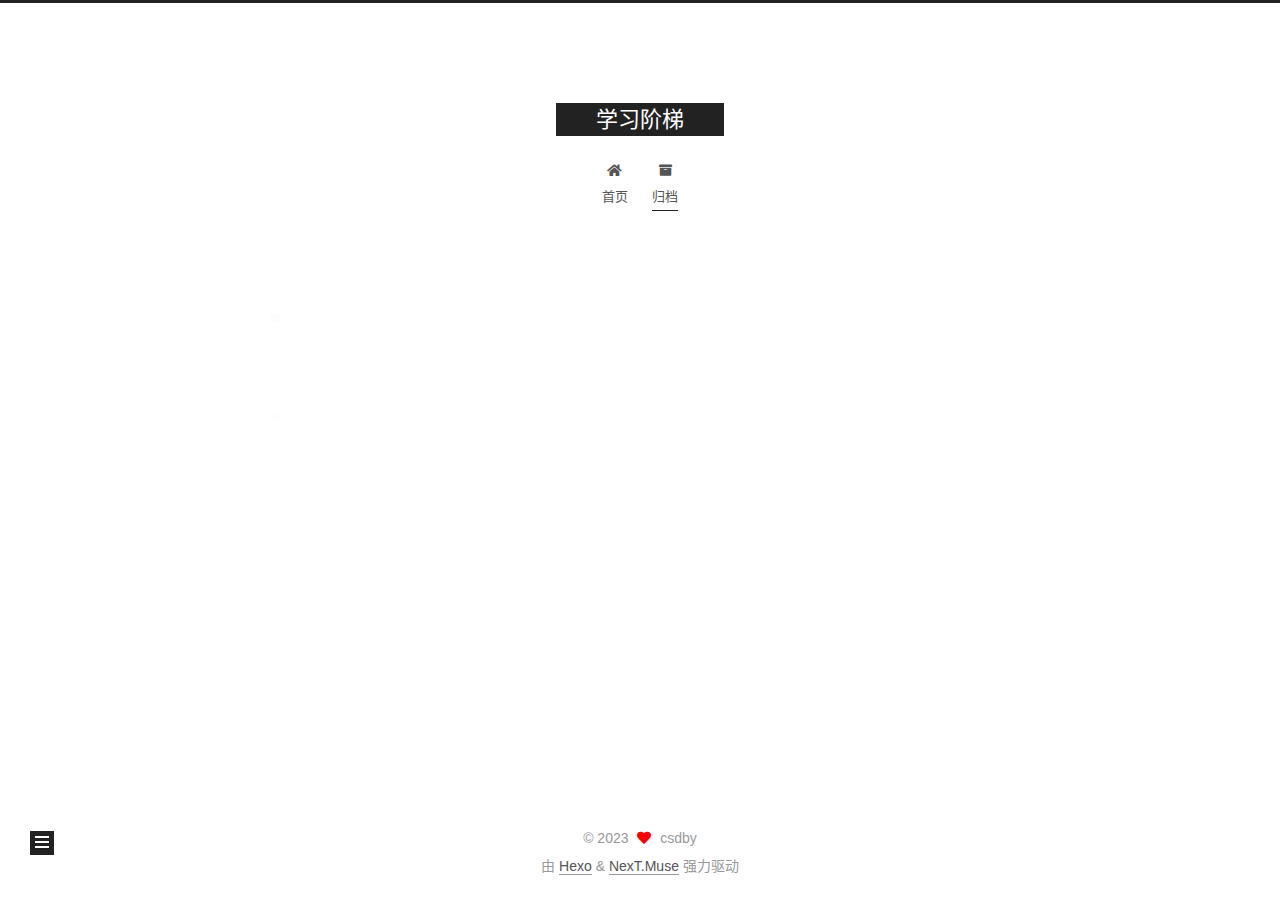
==== archives/index.html @ 49131857 "Site updated: 2023-03-07 14:11:31" ====
<!DOCTYPE html>
<html lang="zh-CN">
<head>
  <meta charset="UTF-8">
<meta name="viewport" content="width=device-width, initial-scale=1, maximum-scale=2">
<meta name="theme-color" content="#222">
<meta name="generator" content="Hexo 6.3.0">
  <link rel="apple-touch-icon" sizes="180x180" href="/images/apple-touch-icon-next.png">
  <link rel="icon" type="image/png" sizes="32x32" href="/images/favicon-32x32-next.png">
  <link rel="icon" type="image/png" sizes="16x16" href="/images/favicon-16x16-next.png">
  <link rel="mask-icon" href="/images/logo.svg" color="#222">

<link rel="stylesheet" href="/css/main.css">


<link rel="stylesheet" href="/lib/font-awesome/css/all.min.css">

<script id="hexo-configurations">
    var NexT = window.NexT || {};
    var CONFIG = {"hostname":"example.com","root":"/","scheme":"Muse","version":"7.8.0","exturl":false,"sidebar":{"position":"left","display":"post","padding":18,"offset":12,"onmobile":false},"copycode":{"enable":false,"show_result":false,"style":null},"back2top":{"enable":true,"sidebar":false,"scrollpercent":false},"bookmark":{"enable":false,"color":"#222","save":"auto"},"fancybox":false,"mediumzoom":false,"lazyload":false,"pangu":false,"comments":{"style":"tabs","active":null,"storage":true,"lazyload":false,"nav":null},"algolia":{"hits":{"per_page":10},"labels":{"input_placeholder":"Search for Posts","hits_empty":"We didn't find any results for the search: ${query}","hits_stats":"${hits} results found in ${time} ms"}},"localsearch":{"enable":false,"trigger":"auto","top_n_per_article":1,"unescape":false,"preload":false},"motion":{"enable":true,"async":false,"transition":{"post_block":"fadeIn","post_header":"slideDownIn","post_body":"slideDownIn","coll_header":"slideLeftIn","sidebar":"slideUpIn"}}};
  </script>

  <meta name="description" content="天道酬勤">
<meta property="og:type" content="website">
<meta property="og:title" content="学习阶梯">
<meta property="og:url" content="http://example.com/archives/index.html">
<meta property="og:site_name" content="学习阶梯">
<meta property="og:description" content="天道酬勤">
<meta property="og:locale" content="zh_CN">
<meta property="article:author" content="csdby">
<meta name="twitter:card" content="summary">

<link rel="canonical" href="http://example.com/archives/">


<script id="page-configurations">
  // https://hexo.io/docs/variables.html
  CONFIG.page = {
    sidebar: "",
    isHome : false,
    isPost : false,
    lang   : 'zh-CN'
  };
</script>

  <title>归档 | 学习阶梯</title>
  






  <noscript>
  <style>
  .use-motion .brand,
  .use-motion .menu-item,
  .sidebar-inner,
  .use-motion .post-block,
  .use-motion .pagination,
  .use-motion .comments,
  .use-motion .post-header,
  .use-motion .post-body,
  .use-motion .collection-header { opacity: initial; }

  .use-motion .site-title,
  .use-motion .site-subtitle {
    opacity: initial;
    top: initial;
  }

  .use-motion .logo-line-before i { left: initial; }
  .use-motion .logo-line-after i { right: initial; }
  </style>
</noscript>

</head>

<body itemscope itemtype="http://schema.org/WebPage">
  <div class="container use-motion">
    <div class="headband"></div>

    <header class="header" itemscope itemtype="http://schema.org/WPHeader">
      <div class="header-inner"><div class="site-brand-container">
  <div class="site-nav-toggle">
    <div class="toggle" aria-label="切换导航栏">
      <span class="toggle-line toggle-line-first"></span>
      <span class="toggle-line toggle-line-middle"></span>
      <span class="toggle-line toggle-line-last"></span>
    </div>
  </div>

  <div class="site-meta">

    <a href="/" class="brand" rel="start">
      <span class="logo-line-before"><i></i></span>
      <h1 class="site-title">学习阶梯</h1>
      <span class="logo-line-after"><i></i></span>
    </a>
  </div>

  <div class="site-nav-right">
    <div class="toggle popup-trigger">
    </div>
  </div>
</div>




<nav class="site-nav">
  <ul id="menu" class="main-menu menu">
        <li class="menu-item menu-item-home">

    <a href="/" rel="section"><i class="fa fa-home fa-fw"></i>首页</a>

  </li>
        <li class="menu-item menu-item-archives">

    <a href="/archives/" rel="section"><i class="fa fa-archive fa-fw"></i>归档</a>

  </li>
  </ul>
</nav>




</div>
    </header>

    
  <div class="back-to-top">
    <i class="fa fa-arrow-up"></i>
    <span>0%</span>
  </div>


    <main class="main">
      <div class="main-inner">
        <div class="content-wrap">
          

          <div class="content archive">
            

  
  
  
  <div class="post-block">
    <div class="posts-collapse">
      <div class="collection-title">
        <span class="collection-header">嗯..! 目前共计 2 篇日志。 继续努力。</span>
      </div>

      
    <div class="collection-year">
      <span class="collection-header">2023</span>
    </div>

  <article itemscope itemtype="http://schema.org/Article">
    <header class="post-header">

      <div class="post-meta">
        <time itemprop="dateCreated"
              datetime="2023-03-07T13:04:36+08:00"
              content="2023-03-07">
          03-07
        </time>
      </div>

      <div class="post-title">
          <a class="post-title-link" href="/2023/03/07/OpenCL/" itemprop="url">
            <span itemprop="name">基于OpenCL异构并行计算学习</span>
          </a>
      </div>

    </header>
  </article>

  <article itemscope itemtype="http://schema.org/Article">
    <header class="post-header">

      <div class="post-meta">
        <time itemprop="dateCreated"
              datetime="2023-03-02T23:00:52+08:00"
              content="2023-03-02">
          03-02
        </time>
      </div>

      <div class="post-title">
          <a class="post-title-link" href="/2023/03/02/hello-world/" itemprop="url">
            <span itemprop="name">Hello World</span>
          </a>
      </div>

    </header>
  </article>


    </div>
  </div>
  
  
  

  



          </div>
          

<script>
  window.addEventListener('tabs:register', () => {
    let { activeClass } = CONFIG.comments;
    if (CONFIG.comments.storage) {
      activeClass = localStorage.getItem('comments_active') || activeClass;
    }
    if (activeClass) {
      let activeTab = document.querySelector(`a[href="#comment-${activeClass}"]`);
      if (activeTab) {
        activeTab.click();
      }
    }
  });
  if (CONFIG.comments.storage) {
    window.addEventListener('tabs:click', event => {
      if (!event.target.matches('.tabs-comment .tab-content .tab-pane')) return;
      let commentClass = event.target.classList[1];
      localStorage.setItem('comments_active', commentClass);
    });
  }
</script>

        </div>
          
  
  <div class="toggle sidebar-toggle">
    <span class="toggle-line toggle-line-first"></span>
    <span class="toggle-line toggle-line-middle"></span>
    <span class="toggle-line toggle-line-last"></span>
  </div>

  <aside class="sidebar">
    <div class="sidebar-inner">

      <ul class="sidebar-nav motion-element">
        <li class="sidebar-nav-toc">
          文章目录
        </li>
        <li class="sidebar-nav-overview">
          站点概览
        </li>
      </ul>

      <!--noindex-->
      <div class="post-toc-wrap sidebar-panel">
      </div>
      <!--/noindex-->

      <div class="site-overview-wrap sidebar-panel">
        <div class="site-author motion-element" itemprop="author" itemscope itemtype="http://schema.org/Person">
  <p class="site-author-name" itemprop="name">csdby</p>
  <div class="site-description" itemprop="description">天道酬勤</div>
</div>
<div class="site-state-wrap motion-element">
  <nav class="site-state">
      <div class="site-state-item site-state-posts">
          <a href="/archives/">
        
          <span class="site-state-item-count">2</span>
          <span class="site-state-item-name">日志</span>
        </a>
      </div>
  </nav>
</div>



      </div>

    </div>
  </aside>
  <div id="sidebar-dimmer"></div>


      </div>
    </main>

    <footer class="footer">
      <div class="footer-inner">
        

        

<div class="copyright">
  
  &copy; 
  <span itemprop="copyrightYear">2023</span>
  <span class="with-love">
    <i class="fa fa-heart"></i>
  </span>
  <span class="author" itemprop="copyrightHolder">csdby</span>
</div>
  <div class="powered-by">由 <a href="https://hexo.io/" class="theme-link" rel="noopener" target="_blank">Hexo</a> & <a href="https://muse.theme-next.org/" class="theme-link" rel="noopener" target="_blank">NexT.Muse</a> 强力驱动
  </div>

        








      </div>
    </footer>
  </div>

  
  <script src="/lib/anime.min.js"></script>
  <script src="/lib/velocity/velocity.min.js"></script>
  <script src="/lib/velocity/velocity.ui.min.js"></script>

<script src="/js/utils.js"></script>

<script src="/js/motion.js"></script>


<script src="/js/schemes/muse.js"></script>


<script src="/js/next-boot.js"></script>




  















  

  

</body>
</html>
---- css/main.css ----
:root {
  --body-bg-color: #fff;
  --content-bg-color: #fff;
  --card-bg-color: #f5f5f5;
  --text-color: #555;
  --blockquote-color: #666;
  --link-color: #555;
  --link-hover-color: #222;
  --brand-color: #fff;
  --brand-hover-color: #fff;
  --table-row-odd-bg-color: #f9f9f9;
  --table-row-hover-bg-color: #f5f5f5;
  --menu-item-bg-color: #f5f5f5;
  --btn-default-bg: #222;
  --btn-default-color: #fff;
  --btn-default-border-color: #222;
  --btn-default-hover-bg: #fff;
  --btn-default-hover-color: #222;
  --btn-default-hover-border-color: #222;
}
html {
  line-height: 1.15; /* 1 */
  -webkit-text-size-adjust: 100%; /* 2 */
}
body {
  margin: 0;
}
main {
  display: block;
}
h1 {
  font-size: 2em;
  margin: 0.67em 0;
}
hr {
  box-sizing: content-box; /* 1 */
  height: 0; /* 1 */
  overflow: visible; /* 2 */
}
pre {
  font-family: monospace, monospace; /* 1 */
  font-size: 1em; /* 2 */
}
a {
  background: transparent;
}
abbr[title] {
  border-bottom: none; /* 1 */
  text-decoration: underline; /* 2 */
  text-decoration: underline dotted; /* 2 */
}
b,
strong {
  font-weight: bolder;
}
code,
kbd,
samp {
  font-family: monospace, monospace; /* 1 */
  font-size: 1em; /* 2 */
}
small {
  font-size: 80%;
}
sub,
sup {
  font-size: 75%;
  line-height: 0;
  position: relative;
  vertical-align: baseline;
}
sub {
  bottom: -0.25em;
}
sup {
  top: -0.5em;
}
img {
  border-style: none;
}
button,
input,
optgroup,
select,
textarea {
  font-family: inherit; /* 1 */
  font-size: 100%; /* 1 */
  line-height: 1.15; /* 1 */
  margin: 0; /* 2 */
}
button,
input {
/* 1 */
  overflow: visible;
}
button,
select {
/* 1 */
  text-transform: none;
}
button,
[type='button'],
[type='reset'],
[type='submit'] {
  -webkit-appearance: button;
}
button::-moz-focus-inner,
[type='button']::-moz-focus-inner,
[type='reset']::-moz-focus-inner,
[type='submit']::-moz-focus-inner {
  border-style: none;
  padding: 0;
}
button:-moz-focusring,
[type='button']:-moz-focusring,
[type='reset']:-moz-focusring,
[type='submit']:-moz-focusring {
  outline: 1px dotted ButtonText;
}
fieldset {
  padding: 0.35em 0.75em 0.625em;
}
legend {
  box-sizing: border-box; /* 1 */
  color: inherit; /* 2 */
  display: table; /* 1 */
  max-width: 100%; /* 1 */
  padding: 0; /* 3 */
  white-space: normal; /* 1 */
}
progress {
  vertical-align: baseline;
}
textarea {
  overflow: auto;
}
[type='checkbox'],
[type='radio'] {
  box-sizing: border-box; /* 1 */
  padding: 0; /* 2 */
}
[type='number']::-webkit-inner-spin-button,
[type='number']::-webkit-outer-spin-button {
  height: auto;
}
[type='search'] {
  outline-offset: -2px; /* 2 */
  -webkit-appearance: textfield; /* 1 */
}
[type='search']::-webkit-search-decoration {
  -webkit-appearance: none;
}
::-webkit-file-upload-button {
  font: inherit; /* 2 */
  -webkit-appearance: button; /* 1 */
}
details {
  display: block;
}
summary {
  display: list-item;
}
template {
  display: none;
}
[hidden] {
  display: none;
}
::selection {
  background: #262a30;
  color: #eee;
}
html,
body {
  height: 100%;
}
body {
  background: var(--body-bg-color);
  color: var(--text-color);
  font-family: 'Lato', "PingFang SC", "Microsoft YaHei", sans-serif;
  font-size: 1em;
  line-height: 2;
}
@media (max-width: 991px) {
  body {
    padding-left: 0 !important;
    padding-right: 0 !important;
  }
}
h1,
h2,
h3,
h4,
h5,
h6 {
  font-family: 'Lato', "PingFang SC", "Microsoft YaHei", sans-serif;
  font-weight: bold;
  line-height: 1.5;
  margin: 20px 0 15px;
}
h1 {
  font-size: 1.5em;
}
h2 {
  font-size: 1.375em;
}
h3 {
  font-size: 1.25em;
}
h4 {
  font-size: 1.125em;
}
h5 {
  font-size: 1em;
}
h6 {
  font-size: 0.875em;
}
p {
  margin: 0 0 20px 0;
}
a,
span.exturl {
  border-bottom: 1px solid #999;
  color: var(--link-color);
  outline: 0;
  text-decoration: none;
  overflow-wrap: break-word;
  word-wrap: break-word;
  cursor: pointer;
}
a:hover,
span.exturl:hover {
  border-bottom-color: var(--link-hover-color);
  color: var(--link-hover-color);
}
iframe,
img,
video {
  display: block;
  margin-left: auto;
  margin-right: auto;
  max-width: 100%;
}
hr {
  background-image: repeating-linear-gradient(-45deg, #ddd, #ddd 4px, transparent 4px, transparent 8px);
  border: 0;
  height: 3px;
  margin: 40px 0;
}
blockquote {
  border-left: 4px solid #ddd;
  color: var(--blockquote-color);
  margin: 0;
  padding: 0 15px;
}
blockquote cite::before {
  content: '-';
  padding: 0 5px;
}
dt {
  font-weight: bold;
}
dd {
  margin: 0;
  padding: 0;
}
kbd {
  background-color: #f5f5f5;
  background-image: linear-gradient(#eee, #fff, #eee);
  border: 1px solid #ccc;
  border-radius: 0.2em;
  box-shadow: 0.1em 0.1em 0.2em rgba(0,0,0,0.1);
  color: #555;
  font-family: inherit;
  padding: 0.1em 0.3em;
  white-space: nowrap;
}
.table-container {
  overflow: auto;
}
table {
  border-collapse: collapse;
  border-spacing: 0;
  font-size: 0.875em;
  margin: 0 0 20px 0;
  width: 100%;
}
tbody tr:nth-of-type(odd) {
  background: var(--table-row-odd-bg-color);
}
tbody tr:hover {
  background: var(--table-row-hover-bg-color);
}
caption,
th,
td {
  font-weight: normal;
  padding: 8px;
  vertical-align: middle;
}
th,
td {
  border: 1px solid #ddd;
  border-bottom: 3px solid #ddd;
}
th {
  font-weight: 700;
  padding-bottom: 10px;
}
td {
  border-bottom-width: 1px;
}
.btn {
  background: var(--btn-default-bg);
  border: 2px solid var(--btn-default-border-color);
  border-radius: 0;
  color: var(--btn-default-color);
  display: inline-block;
  font-size: 0.875em;
  line-height: 2;
  padding: 0 20px;
  text-decoration: none;
  transition-property: background-color;
  transition-delay: 0s;
  transition-duration: 0.2s;
  transition-timing-function: ease-in-out;
}
.btn:hover {
  background: var(--btn-default-hover-bg);
  border-color: var(--btn-default-hover-border-color);
  color: var(--btn-default-hover-color);
}
.btn + .btn {
  margin: 0 0 8px 8px;
}
.btn .fa-fw {
  text-align: left;
  width: 1.285714285714286em;
}
.toggle {
  line-height: 0;
}
.toggle .toggle-line {
  background: #fff;
  display: inline-block;
  height: 2px;
  left: 0;
  position: relative;
  top: 0;
  transition: all 0.4s;
  vertical-align: top;
  width: 100%;
}
.toggle .toggle-line:not(:first-child) {
  margin-top: 3px;
}
.toggle.toggle-arrow .toggle-line-first {
  left: 50%;
  top: 2px;
  transform: rotate(45deg);
  width: 50%;
}
.toggle.toggle-arrow .toggle-line-middle {
  left: 2px;
  width: 90%;
}
.toggle.toggle-arrow .toggle-line-last {
  left: 50%;
  top: -2px;
  transform: rotate(-45deg);
  width: 50%;
}
.toggle.toggle-close .toggle-line-first {
  transform: rotate(-45deg);
  top: 5px;
}
.toggle.toggle-close .toggle-line-middle {
  opacity: 0;
}
.toggle.toggle-close .toggle-line-last {
  transform: rotate(45deg);
  top: -5px;
}
.highlight,
pre {
  background: #f7f7f7;
  color: #4d4d4c;
  line-height: 1.6;
  margin: 0 auto 20px;
}
pre,
code {
  font-family: consolas, Menlo, monospace, "PingFang SC", "Microsoft YaHei";
}
code {
  background: #eee;
  border-radius: 3px;
  color: #555;
  padding: 2px 4px;
  overflow-wrap: break-word;
  word-wrap: break-word;
}
.highlight *::selection {
  background: #d6d6d6;
}
.highlight pre {
  border: 0;
  margin: 0;
  padding: 10px 0;
}
.highlight table {
  border: 0;
  margin: 0;
  width: auto;
}
.highlight td {
  border: 0;
  padding: 0;
}
.highlight figcaption {
  background: #eff2f3;
  color: #4d4d4c;
  display: flex;
  font-size: 0.875em;
  justify-content: space-between;
  line-height: 1.2;
  padding: 0.5em;
}
.highlight figcaption a {
  color: #4d4d4c;
}
.highlight figcaption a:hover {
  border-bottom-color: #4d4d4c;
}
.highlight .gutter {
  -moz-user-select: none;
  -ms-user-select: none;
  -webkit-user-select: none;
  user-select: none;
}
.highlight .gutter pre {
  background: #eff2f3;
  color: #869194;
  padding-left: 10px;
  padding-right: 10px;
  text-align: right;
}
.highlight .code pre {
  background: #f7f7f7;
  padding-left: 10px;
  width: 100%;
}
.gist table {
  width: auto;
}
.gist table td {
  border: 0;
}
pre {
  overflow: auto;
  padding: 10px;
}
pre code {
  background: none;
  color: #4d4d4c;
  font-size: 0.875em;
  padding: 0;
  text-shadow: none;
}
pre .deletion {
  background: #fdd;
}
pre .addition {
  background: #dfd;
}
pre .meta {
  color: #eab700;
  -moz-user-select: none;
  -ms-user-select: none;
  -webkit-user-select: none;
  user-select: none;
}
pre .comment {
  color: #8e908c;
}
pre .variable,
pre .attribute,
pre .tag,
pre .name,
pre .regexp,
pre .ruby .constant,
pre .xml .tag .title,
pre .xml .pi,
pre .xml .doctype,
pre .html .doctype,
pre .css .id,
pre .css .class,
pre .css .pseudo {
  color: #c82829;
}
pre .number,
pre .preprocessor,
pre .built_in,
pre .builtin-name,
pre .literal,
pre .params,
pre .constant,
pre .command {
  color: #f5871f;
}
pre .ruby .class .title,
pre .css .rules .attribute,
pre .string,
pre .symbol,
pre .value,
pre .inheritance,
pre .header,
pre .ruby .symbol,
pre .xml .cdata,
pre .special,
pre .formula {
  color: #718c00;
}
pre .title,
pre .css .hexcolor {
  color: #3e999f;
}
pre .function,
pre .python .decorator,
pre .python .title,
pre .ruby .function .title,
pre .ruby .title .keyword,
pre .perl .sub,
pre .javascript .title,
pre .coffeescript .title {
  color: #4271ae;
}
pre .keyword,
pre .javascript .function {
  color: #8959a8;
}
.blockquote-center {
  border-left: none;
  margin: 40px 0;
  padding: 0;
  position: relative;
  text-align: center;
}
.blockquote-center .fa {
  display: block;
  opacity: 0.6;
  position: absolute;
  width: 100%;
}
.blockquote-center .fa-quote-left {
  border-top: 1px solid #ccc;
  text-align: left;
  top: -20px;
}
.blockquote-center .fa-quote-right {
  border-bottom: 1px solid #ccc;
  text-align: right;
  bottom: -20px;
}
.blockquote-center p,
.blockquote-center div {
  text-align: center;
}
.post-body .group-picture img {
  margin: 0 auto;
  padding: 0 3px;
}
.group-picture-row {
  margin-bottom: 6px;
  overflow: hidden;
}
.group-picture-column {
  float: left;
  margin-bottom: 10px;
}
.post-body .label {
  color: #555;
  display: inline;
  padding: 0 2px;
}
.post-body .label.default {
  background: #f0f0f0;
}
.post-body .label.primary {
  background: #efe6f7;
}
.post-body .label.info {
  background: #e5f2f8;
}
.post-body .label.success {
  background: #e7f4e9;
}
.post-body .label.warning {
  background: #fcf6e1;
}
.post-body .label.danger {
  background: #fae8eb;
}
.post-body .tabs {
  margin-bottom: 20px;
}
.post-body .tabs,
.tabs-comment {
  display: block;
  padding-top: 10px;
  position: relative;
}
.post-body .tabs ul.nav-tabs,
.tabs-comment ul.nav-tabs {
  display: flex;
  flex-wrap: wrap;
  margin: 0;
  margin-bottom: -1px;
  padding: 0;
}
@media (max-width: 413px) {
  .post-body .tabs ul.nav-tabs,
  .tabs-comment ul.nav-tabs {
    display: block;
    margin-bottom: 5px;
  }
}
.post-body .tabs ul.nav-tabs li.tab,
.tabs-comment ul.nav-tabs li.tab {
  border-bottom: 1px solid #ddd;
  border-left: 1px solid transparent;
  border-right: 1px solid transparent;
  border-top: 3px solid transparent;
  flex-grow: 1;
  list-style-type: none;
  border-radius: 0 0 0 0;
}
@media (max-width: 413px) {
  .post-body .tabs ul.nav-tabs li.tab,
  .tabs-comment ul.nav-tabs li.tab {
    border-bottom: 1px solid transparent;
    border-left: 3px solid transparent;
    border-right: 1px solid transparent;
    border-top: 1px solid transparent;
  }
}
@media (max-width: 413px) {
  .post-body .tabs ul.nav-tabs li.tab,
  .tabs-comment ul.nav-tabs li.tab {
    border-radius: 0;
  }
}
.post-body .tabs ul.nav-tabs li.tab a,
.tabs-comment ul.nav-tabs li.tab a {
  border-bottom: initial;
  display: block;
  line-height: 1.8;
  outline: 0;
  padding: 0.25em 0.75em;
  text-align: center;
  transition-delay: 0s;
  transition-duration: 0.2s;
  transition-timing-function: ease-out;
}
.post-body .tabs ul.nav-tabs li.tab a i,
.tabs-comment ul.nav-tabs li.tab a i {
  width: 1.285714285714286em;
}
.post-body .tabs ul.nav-tabs li.tab.active,
.tabs-comment ul.nav-tabs li.tab.active {
  border-bottom: 1px solid transparent;
  border-left: 1px solid #ddd;
  border-right: 1px solid #ddd;
  border-top: 3px solid #fc6423;
}
@media (max-width: 413px) {
  .post-body .tabs ul.nav-tabs li.tab.active,
  .tabs-comment ul.nav-tabs li.tab.active {
    border-bottom: 1px solid #ddd;
    border-left: 3px solid #fc6423;
    border-right: 1px solid #ddd;
    border-top: 1px solid #ddd;
  }
}
.post-body .tabs ul.nav-tabs li.tab.active a,
.tabs-comment ul.nav-tabs li.tab.active a {
  color: var(--link-color);
  cursor: default;
}
.post-body .tabs .tab-content .tab-pane,
.tabs-comment .tab-content .tab-pane {
  border: 1px solid #ddd;
  border-top: 0;
  padding: 20px 20px 0 20px;
  border-radius: 0;
}
.post-body .tabs .tab-content .tab-pane:not(.active),
.tabs-comment .tab-content .tab-pane:not(.active) {
  display: none;
}
.post-body .tabs .tab-content .tab-pane.active,
.tabs-comment .tab-content .tab-pane.active {
  display: block;
}
.post-body .tabs .tab-content .tab-pane.active:nth-of-type(1),
.tabs-comment .tab-content .tab-pane.active:nth-of-type(1) {
  border-radius: 0 0 0 0;
}
@media (max-width: 413px) {
  .post-body .tabs .tab-content .tab-pane.active:nth-of-type(1),
  .tabs-comment .tab-content .tab-pane.active:nth-of-type(1) {
    border-radius: 0;
  }
}
.post-body .note {
  border-radius: 3px;
  margin-bottom: 20px;
  padding: 1em;
  position: relative;
  border: 1px solid #eee;
  border-left-width: 5px;
}
.post-body .note h2,
.post-body .note h3,
.post-body .note h4,
.post-body .note h5,
.post-body .note h6 {
  margin-top: 0;
  border-bottom: initial;
  margin-bottom: 0;
  padding-top: 0;
}
.post-body .note p:first-child,
.post-body .note ul:first-child,
.post-body .note ol:first-child,
.post-body .note table:first-child,
.post-body .note pre:first-child,
.post-body .note blockquote:first-child,
.post-body .note img:first-child {
  margin-top: 0;
}
.post-body .note p:last-child,
.post-body .note ul:last-child,
.post-body .note ol:last-child,
.post-body .note table:last-child,
.post-body .note pre:last-child,
.post-body .note blockquote:last-child,
.post-body .note img:last-child {
  margin-bottom: 0;
}
.post-body .note.default {
  border-left-color: #777;
}
.post-body .note.default h2,
.post-body .note.default h3,
.post-body .note.default h4,
.post-body .note.default h5,
.post-body .note.default h6 {
  color: #777;
}
.post-body .note.primary {
  border-left-color: #6f42c1;
}
.post-body .note.primary h2,
.post-body .note.primary h3,
.post-body .note.primary h4,
.post-body .note.primary h5,
.post-body .note.primary h6 {
  color: #6f42c1;
}
.post-body .note.info {
  border-left-color: #428bca;
}
.post-body .note.info h2,
.post-body .note.info h3,
.post-body .note.info h4,
.post-body .note.info h5,
.post-body .note.info h6 {
  color: #428bca;
}
.post-body .note.success {
  border-left-color: #5cb85c;
}
.post-body .note.success h2,
.post-body .note.success h3,
.post-body .note.success h4,
.post-body .note.success h5,
.post-body .note.success h6 {
  color: #5cb85c;
}
.post-body .note.warning {
  border-left-color: #f0ad4e;
}
.post-body .note.warning h2,
.post-body .note.warning h3,
.post-body .note.warning h4,
.post-body .note.warning h5,
.post-body .note.warning h6 {
  color: #f0ad4e;
}
.post-body .note.danger {
  border-left-color: #d9534f;
}
.post-body .note.danger h2,
.post-body .note.danger h3,
.post-body .note.danger h4,
.post-body .note.danger h5,
.post-body .note.danger h6 {
  color: #d9534f;
}
.pagination .prev,
.pagination .next,
.pagination .page-number,
.pagination .space {
  display: inline-block;
  margin: 0 10px;
  padding: 0 11px;
  position: relative;
  top: -1px;
}
@media (max-width: 767px) {
  .pagination .prev,
  .pagination .next,
  .pagination .page-number,
  .pagination .space {
    margin: 0 5px;
  }
}
.pagination {
  border-top: 1px solid #eee;
  margin: 120px 0 0;
  text-align: center;
}
.pagination .prev,
.pagination .next,
.pagination .page-number {
  border-bottom: 0;
  border-top: 1px solid #eee;
  transition-property: border-color;
  transition-delay: 0s;
  transition-duration: 0.2s;
  transition-timing-function: ease-in-out;
}
.pagination .prev:hover,
.pagination .next:hover,
.pagination .page-number:hover {
  border-top-color: #222;
}
.pagination .space {
  margin: 0;
  padding: 0;
}
.pagination .prev {
  margin-left: 0;
}
.pagination .next {
  margin-right: 0;
}
.pagination .page-number.current {
  background: #ccc;
  border-top-color: #ccc;
  color: #fff;
}
@media (max-width: 767px) {
  .pagination {
    border-top: none;
  }
  .pagination .prev,
  .pagination .next,
  .pagination .page-number {
    border-bottom: 1px solid #eee;
    border-top: 0;
    margin-bottom: 10px;
    padding: 0 10px;
  }
  .pagination .prev:hover,
  .pagination .next:hover,
  .pagination .page-number:hover {
    border-bottom-color: #222;
  }
}
.comments {
  margin-top: 60px;
  overflow: hidden;
}
.comment-button-group {
  display: flex;
  flex-wrap: wrap-reverse;
  justify-content: center;
  margin: 1em 0;
}
.comment-button-group .comment-button {
  margin: 0.1em 0.2em;
}
.comment-button-group .comment-button.active {
  background: var(--btn-default-hover-bg);
  border-color: var(--btn-default-hover-border-color);
  color: var(--btn-default-hover-color);
}
.comment-position {
  display: none;
}
.comment-position.active {
  display: block;
}
.tabs-comment {
  background: var(--content-bg-color);
  margin-top: 4em;
  padding-top: 0;
}
.tabs-comment .comments {
  border: 0;
  box-shadow: none;
  margin-top: 0;
  padding-top: 0;
}
.container {
  min-height: 100%;
  position: relative;
}
.main-inner {
  margin: 0 auto;
  width: 700px;
}
@media (min-width: 1200px) {
  .main-inner {
    width: 800px;
  }
}
@media (min-width: 1600px) {
  .main-inner {
    width: 900px;
  }
}
@media (max-width: 767px) {
  .content-wrap {
    padding: 0 20px;
  }
}
.header {
  background: transparent;
}
.header-inner {
  margin: 0 auto;
  width: 700px;
}
@media (min-width: 1200px) {
  .header-inner {
    width: 800px;
  }
}
@media (min-width: 1600px) {
  .header-inner {
    width: 900px;
  }
}
.site-brand-container {
  display: flex;
  flex-shrink: 0;
  padding: 0 10px;
}
.headband {
  background: #222;
  height: 3px;
}
.site-meta {
  flex-grow: 1;
  text-align: center;
}
@media (max-width: 767px) {
  .site-meta {
    text-align: center;
  }
}
.brand {
  border-bottom: none;
  color: var(--brand-color);
  display: inline-block;
  line-height: 1.375em;
  padding: 0 40px;
  position: relative;
}
.brand:hover {
  color: var(--brand-hover-color);
}
.site-title {
  font-family: 'Lato', "PingFang SC", "Microsoft YaHei", sans-serif;
  font-size: 1.375em;
  font-weight: normal;
  margin: 0;
}
.site-subtitle {
  color: #999;
  font-size: 0.8125em;
  margin: 10px 0;
}
.use-motion .brand {
  opacity: 0;
}
.use-motion .site-title,
.use-motion .site-subtitle,
.use-motion .custom-logo-image {
  opacity: 0;
  position: relative;
  top: -10px;
}
.site-nav-toggle,
.site-nav-right {
  display: none;
}
@media (max-width: 767px) {
  .site-nav-toggle,
  .site-nav-right {
    display: flex;
    flex-direction: column;
    justify-content: center;
  }
}
.site-nav-toggle .toggle,
.site-nav-right .toggle {
  color: var(--text-color);
  padding: 10px;
  width: 22px;
}
.site-nav-toggle .toggle .toggle-line,
.site-nav-right .toggle .toggle-line {
  background: var(--text-color);
  border-radius: 1px;
}
.site-nav {
  display: block;
}
@media (max-width: 767px) {
  .site-nav {
    clear: both;
    display: none;
  }
}
.site-nav.site-nav-on {
  display: block;
}
.menu {
  margin-top: 20px;
  padding-left: 0;
  text-align: center;
}
.menu-item {
  display: inline-block;
  list-style: none;
  margin: 0 10px;
}
@media (max-width: 767px) {
  .menu-item {
    display: block;
    margin-top: 10px;
  }
  .menu-item.menu-item-search {
    display: none;
  }
}
.menu-item a,
.menu-item span.exturl {
  border-bottom: 0;
  display: block;
  font-size: 0.8125em;
  transition-property: border-color;
  transition-delay: 0s;
  transition-duration: 0.2s;
  transition-timing-function: ease-in-out;
}
@media (hover: none) {
  .menu-item a:hover,
  .menu-item span.exturl:hover {
    border-bottom-color: transparent !important;
  }
}
.menu-item .fa,
.menu-item .fab,
.menu-item .far,
.menu-item .fas {
  margin-right: 8px;
}
.menu-item .badge {
  display: inline-block;
  font-weight: bold;
  line-height: 1;
  margin-left: 0.35em;
  margin-top: 0.35em;
  text-align: center;
  white-space: nowrap;
}
@media (max-width: 767px) {
  .menu-item .badge {
    float: right;
    margin-left: 0;
  }
}
.menu-item-active a,
.menu .menu-item a:hover,
.menu .menu-item span.exturl:hover {
  background: var(--menu-item-bg-color);
}
.use-motion .menu-item {
  opacity: 0;
}
.sidebar {
  background: #222;
  bottom: 0;
  box-shadow: inset 0 2px 6px #000;
  position: fixed;
  top: 0;
}
@media (max-width: 991px) {
  .sidebar {
    display: none;
  }
}
.sidebar-inner {
  color: #999;
  padding: 18px 10px;
  text-align: center;
}
.cc-license {
  margin-top: 10px;
  text-align: center;
}
.cc-license .cc-opacity {
  border-bottom: none;
  opacity: 0.7;
}
.cc-license .cc-opacity:hover {
  opacity: 0.9;
}
.cc-license img {
  display: inline-block;
}
.site-author-image {
  border: 2px solid #333;
  display: block;
  margin: 0 auto;
  max-width: 96px;
  padding: 2px;
}
.site-author-name {
  color: #f5f5f5;
  font-weight: normal;
  margin: 5px 0 0;
  text-align: center;
}
.site-description {
  color: #999;
  font-size: 1em;
  margin-top: 5px;
  text-align: center;
}
.links-of-author {
  margin-top: 15px;
}
.links-of-author a,
.links-of-author span.exturl {
  border-bottom-color: #555;
  display: inline-block;
  font-size: 0.8125em;
  margin-bottom: 10px;
  margin-right: 10px;
  vertical-align: middle;
}
.links-of-author a::before,
.links-of-author span.exturl::before {
  background: #fff9ff;
  border-radius: 50%;
  content: ' ';
  display: inline-block;
  height: 4px;
  margin-right: 3px;
  vertical-align: middle;
  width: 4px;
}
.sidebar-button {
  margin-top: 15px;
}
.sidebar-button a {
  border: 1px solid #fc6423;
  border-radius: 4px;
  color: #fc6423;
  display: inline-block;
  padding: 0 15px;
}
.sidebar-button a .fa,
.sidebar-button a .fab,
.sidebar-button a .far,
.sidebar-button a .fas {
  margin-right: 5px;
}
.sidebar-button a:hover {
  background: #fc6423;
  border: 1px solid #fc6423;
  color: #fff;
}
.sidebar-button a:hover .fa,
.sidebar-button a:hover .fab,
.sidebar-button a:hover .far,
.sidebar-button a:hover .fas {
  color: #fff;
}
.links-of-blogroll {
  font-size: 0.8125em;
  margin-top: 10px;
}
.links-of-blogroll-title {
  font-size: 0.875em;
  font-weight: 600;
  margin-top: 0;
}
.links-of-blogroll-list {
  list-style: none;
  margin: 0;
  padding: 0;
}
#sidebar-dimmer {
  display: none;
}
@media (max-width: 767px) {
  #sidebar-dimmer {
    background: #000;
    display: block;
    height: 100%;
    left: 100%;
    opacity: 0;
    position: fixed;
    top: 0;
    width: 100%;
    z-index: 1100;
  }
  .sidebar-active + #sidebar-dimmer {
    opacity: 0.7;
    transform: translateX(-100%);
    transition: opacity 0.5s;
  }
}
.sidebar-nav {
  margin: 0;
  padding-bottom: 20px;
  padding-left: 0;
}
.sidebar-nav li {
  border-bottom: 1px solid transparent;
  color: #666;
  cursor: pointer;
  display: inline-block;
  font-size: 0.875em;
}
.sidebar-nav li.sidebar-nav-overview {
  margin-left: 10px;
}
.sidebar-nav li:hover {
  color: #f5f5f5;
}
.sidebar-nav .sidebar-nav-active {
  border-bottom-color: #87daff;
  color: #87daff;
}
.sidebar-nav .sidebar-nav-active:hover {
  color: #87daff;
}
.sidebar-panel {
  display: none;
  overflow-x: hidden;
  overflow-y: auto;
}
.sidebar-panel-active {
  display: block;
}
.sidebar-toggle {
  background: #222;
  bottom: 45px;
  cursor: pointer;
  height: 14px;
  left: 30px;
  padding: 5px;
  position: fixed;
  width: 14px;
  z-index: 1300;
}
@media (max-width: 991px) {
  .sidebar-toggle {
    left: 20px;
    opacity: 0.8;
    display: none;
  }
}
.sidebar-toggle:hover .toggle-line {
  background: #87daff;
}
.post-toc {
  font-size: 0.875em;
}
.post-toc ol {
  list-style: none;
  margin: 0;
  padding: 0 2px 5px 10px;
  text-align: left;
}
.post-toc ol > ol {
  padding-left: 0;
}
.post-toc ol a {
  transition-property: all;
  transition-delay: 0s;
  transition-duration: 0.2s;
  transition-timing-function: ease-in-out;
}
.post-toc .nav-item {
  line-height: 1.8;
  overflow: hidden;
  text-overflow: ellipsis;
  white-space: nowrap;
}
.post-toc .nav .nav-child {
  display: none;
}
.post-toc .nav .active > .nav-child {
  display: block;
}
.post-toc .nav .active-current > .nav-child {
  display: block;
}
.post-toc .nav .active-current > .nav-child > .nav-item {
  display: block;
}
.post-toc .nav .active > a {
  border-bottom-color: #87daff;
  color: #87daff;
}
.post-toc .nav .active-current > a {
  color: #87daff;
}
.post-toc .nav .active-current > a:hover {
  color: #87daff;
}
.site-state {
  display: flex;
  justify-content: center;
  line-height: 1.4;
  margin-top: 10px;
  overflow: hidden;
  text-align: center;
  white-space: nowrap;
}
.site-state-item {
  padding: 0 15px;
}
.site-state-item:not(:first-child) {
  border-left: 1px solid #333;
}
.site-state-item a {
  border-bottom: none;
}
.site-state-item-count {
  display: block;
  font-size: 1.25em;
  font-weight: 600;
  text-align: center;
}
.site-state-item-name {
  color: inherit;
  font-size: 0.875em;
}
.footer {
  color: #999;
  font-size: 0.875em;
  padding: 20px 0;
}
.footer.footer-fixed {
  bottom: 0;
  left: 0;
  position: absolute;
  right: 0;
}
.footer-inner {
  box-sizing: border-box;
  margin: 0 auto;
  text-align: center;
  width: 700px;
}
@media (min-width: 1200px) {
  .footer-inner {
    width: 800px;
  }
}
@media (min-width: 1600px) {
  .footer-inner {
    width: 900px;
  }
}
.languages {
  display: inline-block;
  font-size: 1.125em;
  position: relative;
}
.languages .lang-select-label span {
  margin: 0 0.5em;
}
.languages .lang-select {
  height: 100%;
  left: 0;
  opacity: 0;
  position: absolute;
  top: 0;
  width: 100%;
}
.with-love {
  color: #ff0000;
  display: inline-block;
  margin: 0 5px;
}
.powered-by,
.theme-info {
  display: inline-block;
}
@-moz-keyframes iconAnimate {
  0%, 100% {
    transform: scale(1);
  }
  10%, 30% {
    transform: scale(0.9);
  }
  20%, 40%, 60%, 80% {
    transform: scale(1.1);
  }
  50%, 70% {
    transform: scale(1.1);
  }
}
@-webkit-keyframes iconAnimate {
  0%, 100% {
    transform: scale(1);
  }
  10%, 30% {
    transform: scale(0.9);
  }
  20%, 40%, 60%, 80% {
    transform: scale(1.1);
  }
  50%, 70% {
    transform: scale(1.1);
  }
}
@-o-keyframes iconAnimate {
  0%, 100% {
    transform: scale(1);
  }
  10%, 30% {
    transform: scale(0.9);
  }
  20%, 40%, 60%, 80% {
    transform: scale(1.1);
  }
  50%, 70% {
    transform: scale(1.1);
  }
}
@keyframes iconAnimate {
  0%, 100% {
    transform: scale(1);
  }
  10%, 30% {
    transform: scale(0.9);
  }
  20%, 40%, 60%, 80% {
    transform: scale(1.1);
  }
  50%, 70% {
    transform: scale(1.1);
  }
}
.back-to-top {
  font-size: 12px;
  text-align: center;
  transition-delay: 0s;
  transition-duration: 0.2s;
  transition-timing-function: ease-in-out;
}
.back-to-top {
  background: #222;
  bottom: -100px;
  box-sizing: border-box;
  color: #fff;
  cursor: pointer;
  left: 30px;
  opacity: 1;
  padding: 0 6px;
  position: fixed;
  transition-property: bottom;
  z-index: 1300;
  width: 24px;
}
.back-to-top span {
  display: none;
}
.back-to-top:hover {
  color: #87daff;
}
.back-to-top.back-to-top-on {
  bottom: 19px;
}
@media (max-width: 991px) {
  .back-to-top {
    left: 20px;
    opacity: 0.8;
  }
}
.post-body {
  font-family: 'Lato', "PingFang SC", "Microsoft YaHei", sans-serif;
  overflow-wrap: break-word;
  word-wrap: break-word;
}
@media (min-width: 1200px) {
  .post-body {
    font-size: 1.125em;
  }
}
.post-body .exturl .fa {
  font-size: 0.875em;
  margin-left: 4px;
}
.post-body .image-caption,
.post-body .figure .caption {
  color: #999;
  font-size: 0.875em;
  font-weight: bold;
  line-height: 1;
  margin: -20px auto 15px;
  text-align: center;
}
.post-sticky-flag {
  display: inline-block;
  transform: rotate(30deg);
}
.post-button {
  margin-top: 40px;
  text-align: center;
}
.use-motion .post-block,
.use-motion .pagination,
.use-motion .comments {
  opacity: 0;
}
.use-motion .post-header {
  opacity: 0;
}
.use-motion .post-body {
  opacity: 0;
}
.use-motion .collection-header {
  opacity: 0;
}
.posts-collapse {
  margin-left: 35px;
  position: relative;
}
@media (max-width: 767px) {
  .posts-collapse {
    margin-left: 0px;
    margin-right: 0px;
  }
}
.posts-collapse .collection-title {
  font-size: 1.125em;
  position: relative;
}
.posts-collapse .collection-title::before {
  background: #999;
  border: 1px solid #fff;
  border-radius: 50%;
  content: ' ';
  height: 10px;
  left: 0;
  margin-left: -6px;
  margin-top: -4px;
  position: absolute;
  top: 50%;
  width: 10px;
}
.posts-collapse .collection-year {
  font-size: 1.5em;
  font-weight: bold;
  margin: 60px 0;
  position: relative;
}
.posts-collapse .collection-year::before {
  background: #bbb;
  border-radius: 50%;
  content: ' ';
  height: 8px;
  left: 0;
  margin-left: -4px;
  margin-top: -4px;
  position: absolute;
  top: 50%;
  width: 8px;
}
.posts-collapse .collection-header {
  display: block;
  margin: 0 0 0 20px;
}
.posts-collapse .collection-header small {
  color: #bbb;
  margin-left: 5px;
}
.posts-collapse .post-header {
  border-bottom: 1px dashed #ccc;
  margin: 30px 0;
  padding-left: 15px;
  position: relative;
  transition-property: border;
  transition-delay: 0s;
  transition-duration: 0.2s;
  transition-timing-function: ease-in-out;
}
.posts-collapse .post-header::before {
  background: #bbb;
  border: 1px solid #fff;
  border-radius: 50%;
  content: ' ';
  height: 6px;
  left: 0;
  margin-left: -4px;
  position: absolute;
  top: 0.75em;
  transition-property: background;
  width: 6px;
  transition-delay: 0s;
  transition-duration: 0.2s;
  transition-timing-function: ease-in-out;
}
.posts-collapse .post-header:hover {
  border-bottom-color: #666;
}
.posts-collapse .post-header:hover::before {
  background: #222;
}
.posts-collapse .post-meta {
  display: inline;
  font-size: 0.75em;
  margin-right: 10px;
}
.posts-collapse .post-title {
  display: inline;
}
.posts-collapse .post-title a,
.posts-collapse .post-title span.exturl {
  border-bottom: none;
  color: var(--link-color);
}
.posts-collapse .post-title .fa-external-link-alt {
  font-size: 0.875em;
  margin-left: 5px;
}
.posts-collapse::before {
  background: #f5f5f5;
  content: ' ';
  height: 100%;
  left: 0;
  margin-left: -2px;
  position: absolute;
  top: 1.25em;
  width: 4px;
}
.post-eof {
  background: #ccc;
  height: 1px;
  margin: 80px auto 60px;
  text-align: center;
  width: 8%;
}
.post-block:last-of-type .post-eof {
  display: none;
}
.content {
  padding-top: 40px;
}
@media (min-width: 992px) {
  .post-body {
    text-align: justify;
  }
}
@media (max-width: 991px) {
  .post-body {
    text-align: justify;
  }
}
.post-body h1,
.post-body h2,
.post-body h3,
.post-body h4,
.post-body h5,
.post-body h6 {
  padding-top: 10px;
}
.post-body h1 .header-anchor,
.post-body h2 .header-anchor,
.post-body h3 .header-anchor,
.post-body h4 .header-anchor,
.post-body h5 .header-anchor,
.post-body h6 .header-anchor {
  border-bottom-style: none;
  color: #ccc;
  float: right;
  margin-left: 10px;
  visibility: hidden;
}
.post-body h1 .header-anchor:hover,
.post-body h2 .header-anchor:hover,
.post-body h3 .header-anchor:hover,
.post-body h4 .header-anchor:hover,
.post-body h5 .header-anchor:hover,
.post-body h6 .header-anchor:hover {
  color: inherit;
}
.post-body h1:hover .header-anchor,
.post-body h2:hover .header-anchor,
.post-body h3:hover .header-anchor,
.post-body h4:hover .header-anchor,
.post-body h5:hover .header-anchor,
.post-body h6:hover .header-anchor {
  visibility: visible;
}
.post-body iframe,
.post-body img,
.post-body video {
  margin-bottom: 20px;
}
.post-body .video-container {
  height: 0;
  margin-bottom: 20px;
  overflow: hidden;
  padding-top: 75%;
  position: relative;
  width: 100%;
}
.post-body .video-container iframe,
.post-body .video-container object,
.post-body .video-container embed {
  height: 100%;
  left: 0;
  margin: 0;
  position: absolute;
  top: 0;
  width: 100%;
}
.post-gallery {
  align-items: center;
  display: grid;
  grid-gap: 10px;
  grid-template-columns: 1fr 1fr 1fr;
  margin-bottom: 20px;
}
@media (max-width: 767px) {
  .post-gallery {
    grid-template-columns: 1fr 1fr;
  }
}
.post-gallery a {
  border: 0;
}
.post-gallery img {
  margin: 0;
}
.posts-expand .post-header {
  font-size: 1.125em;
}
.posts-expand .post-title {
  font-size: 1.5em;
  font-weight: normal;
  margin: initial;
  text-align: center;
  overflow-wrap: break-word;
  word-wrap: break-word;
}
.posts-expand .post-title-link {
  border-bottom: none;
  color: var(--link-color);
  display: inline-block;
  position: relative;
  vertical-align: top;
}
.posts-expand .post-title-link::before {
  background: var(--link-color);
  bottom: 0;
  content: '';
  height: 2px;
  left: 0;
  position: absolute;
  transform: scaleX(0);
  visibility: hidden;
  width: 100%;
  transition-delay: 0s;
  transition-duration: 0.2s;
  transition-timing-function: ease-in-out;
}
.posts-expand .post-title-link:hover::before {
  transform: scaleX(1);
  visibility: visible;
}
.posts-expand .post-title-link .fa-external-link-alt {
  font-size: 0.875em;
  margin-left: 5px;
}
.posts-expand .post-meta {
  color: #999;
  font-family: 'Lato', "PingFang SC", "Microsoft YaHei", sans-serif;
  font-size: 0.75em;
  margin: 3px 0 60px 0;
  text-align: center;
}
.posts-expand .post-meta .post-description {
  font-size: 0.875em;
  margin-top: 2px;
}
.posts-expand .post-meta time {
  border-bottom: 1px dashed #999;
  cursor: pointer;
}
.post-meta .post-meta-item + .post-meta-item::before {
  content: '|';
  margin: 0 0.5em;
}
.post-meta-divider {
  margin: 0 0.5em;
}
.post-meta-item-icon {
  margin-right: 3px;
}
@media (max-width: 991px) {
  .post-meta-item-icon {
    display: inline-block;
  }
}
@media (max-width: 991px) {
  .post-meta-item-text {
    display: none;
  }
}
.post-nav {
  border-top: 1px solid #eee;
  display: flex;
  justify-content: space-between;
  margin-top: 15px;
  padding: 10px 5px 0;
}
.post-nav-item {
  flex: 1;
}
.post-nav-item a {
  border-bottom: none;
  display: block;
  font-size: 0.875em;
  line-height: 1.6;
  position: relative;
}
.post-nav-item a:active {
  top: 2px;
}
.post-nav-item .fa {
  font-size: 0.75em;
}
.post-nav-item:first-child {
  margin-right: 15px;
}
.post-nav-item:first-child .fa {
  margin-right: 5px;
}
.post-nav-item:last-child {
  margin-left: 15px;
  text-align: right;
}
.post-nav-item:last-child .fa {
  margin-left: 5px;
}
.rtl.post-body p,
.rtl.post-body a,
.rtl.post-body h1,
.rtl.post-body h2,
.rtl.post-body h3,
.rtl.post-body h4,
.rtl.post-body h5,
.rtl.post-body h6,
.rtl.post-body li,
.rtl.post-body ul,
.rtl.post-body ol {
  direction: rtl;
  font-family: UKIJ Ekran;
}
.rtl.post-title {
  font-family: UKIJ Ekran;
}
.post-tags {
  margin-top: 40px;
  text-align: center;
}
.post-tags a {
  display: inline-block;
  font-size: 0.8125em;
}
.post-tags a:not(:last-child) {
  margin-right: 10px;
}
.post-widgets {
  border-top: 1px solid #eee;
  margin-top: 15px;
  text-align: center;
}
.wp_rating {
  height: 20px;
  line-height: 20px;
  margin-top: 10px;
  padding-top: 6px;
  text-align: center;
}
.social-like {
  display: flex;
  font-size: 0.875em;
  justify-content: center;
  text-align: center;
}
.reward-container {
  margin: 20px auto;
  padding: 10px 0;
  text-align: center;
  width: 90%;
}
.reward-container button {
  background: transparent;
  border: 1px solid #fc6423;
  border-radius: 0;
  color: #fc6423;
  cursor: pointer;
  line-height: 2;
  outline: 0;
  padding: 0 15px;
  vertical-align: text-top;
}
.reward-container button:hover {
  background: #fc6423;
  border: 1px solid transparent;
  color: #fa9366;
}
#qr {
  padding-top: 20px;
}
#qr a {
  border: 0;
}
#qr img {
  display: inline-block;
  margin: 0.8em 2em 0 2em;
  max-width: 100%;
  width: 180px;
}
#qr p {
  text-align: center;
}
.category-all-page .category-all-title {
  text-align: center;
}
.category-all-page .category-all {
  margin-top: 20px;
}
.category-all-page .category-list {
  list-style: none;
  margin: 0;
  padding: 0;
}
.category-all-page .category-list-item {
  margin: 5px 10px;
}
.category-all-page .category-list-count {
  color: #bbb;
}
.category-all-page .category-list-count::before {
  content: ' (';
  display: inline;
}
.category-all-page .category-list-count::after {
  content: ') ';
  display: inline;
}
.category-all-page .category-list-child {
  padding-left: 10px;
}
.event-list {
  padding: 0;
}
.event-list hr {
  background: #222;
  margin: 20px 0 45px 0;
}
.event-list hr::after {
  background: #222;
  color: #fff;
  content: 'NOW';
  display: inline-block;
  font-weight: bold;
  padding: 0 5px;
  text-align: right;
}
.event-list .event {
  background: #222;
  margin: 20px 0;
  min-height: 40px;
  padding: 15px 0 15px 10px;
}
.event-list .event .event-summary {
  color: #fff;
  margin: 0;
  padding-bottom: 3px;
}
.event-list .event .event-summary::before {
  animation: dot-flash 1s alternate infinite ease-in-out;
  color: #fff;
  content: '\f111';
  display: inline-block;
  font-size: 10px;
  margin-right: 25px;
  vertical-align: middle;
  font-family: 'Font Awesome 5 Free';
  font-weight: 900;
}
.event-list .event .event-relative-time {
  color: #bbb;
  display: inline-block;
  font-size: 12px;
  font-weight: normal;
  padding-left: 12px;
}
.event-list .event .event-details {
  color: #fff;
  display: block;
  line-height: 18px;
  margin-left: 56px;
  padding-bottom: 6px;
  padding-top: 3px;
  text-indent: -24px;
}
.event-list .event .event-details::before {
  color: #fff;
  display: inline-block;
  margin-right: 9px;
  text-align: center;
  text-indent: 0;
  width: 14px;
  font-family: 'Font Awesome 5 Free';
  font-weight: 900;
}
.event-list .event .event-details.event-location::before {
  content: '\f041';
}
.event-list .event .event-details.event-duration::before {
  content: '\f017';
}
.event-list .event-past {
  background: #f5f5f5;
}
.event-list .event-past .event-summary,
.event-list .event-past .event-details {
  color: #bbb;
  opacity: 0.9;
}
.event-list .event-past .event-summary::before,
.event-list .event-past .event-details::before {
  animation: none;
  color: #bbb;
}
@-moz-keyframes dot-flash {
  from {
    opacity: 1;
    transform: scale(1);
  }
  to {
    opacity: 0;
    transform: scale(0.8);
  }
}
@-webkit-keyframes dot-flash {
  from {
    opacity: 1;
    transform: scale(1);
  }
  to {
    opacity: 0;
    transform: scale(0.8);
  }
}
@-o-keyframes dot-flash {
  from {
    opacity: 1;
    transform: scale(1);
  }
  to {
    opacity: 0;
    transform: scale(0.8);
  }
}
@keyframes dot-flash {
  from {
    opacity: 1;
    transform: scale(1);
  }
  to {
    opacity: 0;
    transform: scale(0.8);
  }
}
ul.breadcrumb {
  font-size: 0.75em;
  list-style: none;
  margin: 1em 0;
  padding: 0 2em;
  text-align: center;
}
ul.breadcrumb li {
  display: inline;
}
ul.breadcrumb li + li::before {
  content: '/\00a0';
  font-weight: normal;
  padding: 0.5em;
}
ul.breadcrumb li + li:last-child {
  font-weight: bold;
}
.tag-cloud {
  text-align: center;
}
.tag-cloud a {
  display: inline-block;
  margin: 10px;
}
.tag-cloud a:hover {
  color: var(--link-hover-color) !important;
}
@media (max-width: 767px) {
  .header-inner,
  .main-inner,
  .footer-inner {
    width: auto;
  }
}
.header-inner {
  padding-top: 100px;
}
@media (max-width: 767px) {
  .header-inner {
    padding-top: 50px;
  }
}
.main-inner {
  padding-bottom: 60px;
}
.content {
  padding-top: 70px;
}
@media (max-width: 767px) {
  .content {
    padding-top: 35px;
  }
}
embed {
  display: block;
  margin: 0 auto 25px auto;
}
.custom-logo .site-meta-headline {
  text-align: center;
}
.custom-logo .site-title {
  color: #222;
  margin: 10px auto 0;
}
.custom-logo .site-title a {
  border: 0;
}
.custom-logo-image {
  background: #fff;
  margin: 0 auto;
  max-width: 150px;
  padding: 5px;
}
.brand {
  background: var(--btn-default-bg);
}
@media (max-width: 767px) {
  .site-nav {
    border-bottom: 1px solid #ddd;
    border-top: 1px solid #ddd;
    left: 0;
    margin: 0;
    padding: 0;
    width: 100%;
  }
}
@media (max-width: 767px) {
  .menu {
    text-align: left;
  }
}
.menu-item-active a,
.menu .menu-item a:hover,
.menu .menu-item span.exturl:hover {
  background: transparent;
  border-bottom: 1px solid var(--link-hover-color) !important;
}
@media (max-width: 767px) {
  .menu-item-active a,
  .menu .menu-item a:hover,
  .menu .menu-item span.exturl:hover {
    border-bottom: 1px dotted #ddd !important;
  }
}
@media (max-width: 767px) {
  .menu .menu-item {
    margin: 0 10px;
  }
}
.menu .menu-item a,
.menu .menu-item span.exturl {
  border-bottom: 1px solid transparent;
}
@media (max-width: 767px) {
  .menu .menu-item a,
  .menu .menu-item span.exturl {
    padding: 5px 10px;
  }
}
@media (min-width: 768px) {
  .menu .menu-item .fa,
  .menu .menu-item .fab,
  .menu .menu-item .far,
  .menu .menu-item .fas {
    display: block;
    line-height: 2;
    margin-right: 0;
    width: 100%;
  }
}
.menu .menu-item .badge {
  background: #eee;
  padding: 1px 4px;
}
.sub-menu {
  margin: 10px 0;
}
.sub-menu .menu-item {
  display: inline-block;
}
.sidebar {
  left: -320px;
}
.sidebar.sidebar-active {
  left: 0;
}
.sidebar {
  width: 320px;
  z-index: 1200;
  transition-delay: 0s;
  transition-duration: 0.2s;
  transition-timing-function: ease-out;
}
.sidebar a,
.sidebar span.exturl {
  border-bottom-color: #555;
  color: #999;
}
.sidebar a:hover,
.sidebar span.exturl:hover {
  border-bottom-color: #eee;
  color: #eee;
}
.links-of-blogroll-item {
  padding: 2px 10px;
}
.links-of-blogroll-item a,
.links-of-blogroll-item span.exturl {
  box-sizing: border-box;
  display: inline-block;
  max-width: 280px;
  overflow: hidden;
  text-overflow: ellipsis;
  white-space: nowrap;
}
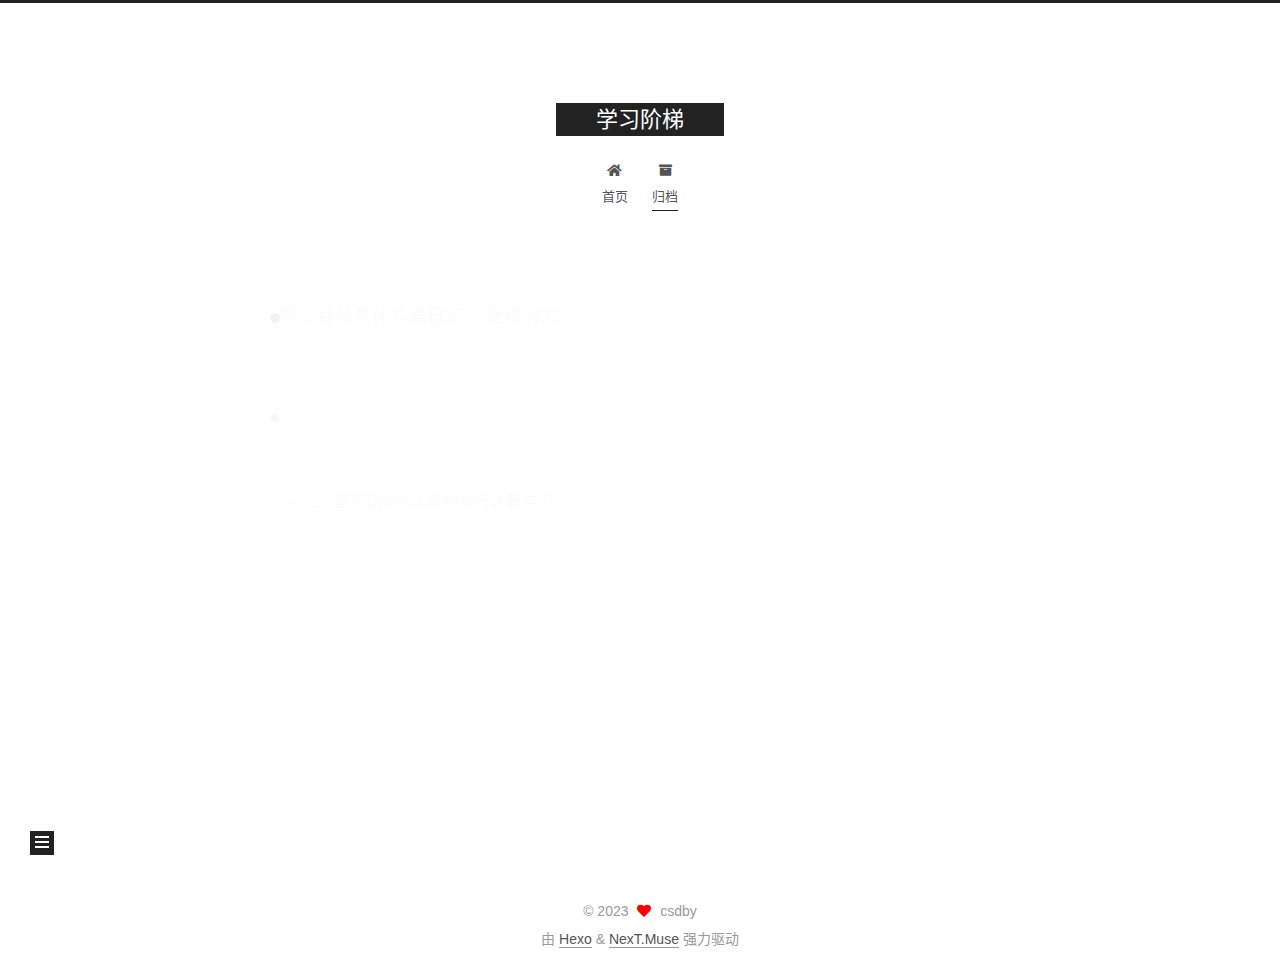
==== commit 622dcf27: "Site updated: 2023-03-12 14:57:56" ====
--- a/archives/index.html
+++ b/archives/index.html
@@ -150,13 +150,73 @@
   <div class="post-block">
     <div class="posts-collapse">
       <div class="collection-title">
-        <span class="collection-header">嗯..! 目前共计 2 篇日志。 继续努力。</span>
+        <span class="collection-header">嗯..! 目前共计 5 篇日志。 继续努力。</span>
       </div>
 
       
     <div class="collection-year">
       <span class="collection-header">2023</span>
     </div>
+
+  <article itemscope itemtype="http://schema.org/Article">
+    <header class="post-header">
+
+      <div class="post-meta">
+        <time itemprop="dateCreated"
+              datetime="2023-03-12T14:55:23+08:00"
+              content="2023-03-12">
+          03-12
+        </time>
+      </div>
+
+      <div class="post-title">
+          <a class="post-title-link" href="/2023/03/12/OpenCL_2/" itemprop="url">
+            <span itemprop="name">基于OpenCL异构并行计算学习</span>
+          </a>
+      </div>
+
+    </header>
+  </article>
+
+  <article itemscope itemtype="http://schema.org/Article">
+    <header class="post-header">
+
+      <div class="post-meta">
+        <time itemprop="dateCreated"
+              datetime="2023-03-12T11:42:41+08:00"
+              content="2023-03-12">
+          03-12
+        </time>
+      </div>
+
+      <div class="post-title">
+          <a class="post-title-link" href="/2023/03/12/Cuda/" itemprop="url">
+            <span itemprop="name">CUDA编程/GPU计算学习</span>
+          </a>
+      </div>
+
+    </header>
+  </article>
+
+  <article itemscope itemtype="http://schema.org/Article">
+    <header class="post-header">
+
+      <div class="post-meta">
+        <time itemprop="dateCreated"
+              datetime="2023-03-09T21:12:25+08:00"
+              content="2023-03-09">
+          03-09
+        </time>
+      </div>
+
+      <div class="post-title">
+          <a class="post-title-link" href="/2023/03/09/Sm2/" itemprop="url">
+            <span itemprop="name">解读SM2国产加密算法</span>
+          </a>
+      </div>
+
+    </header>
+  </article>
 
   <article itemscope itemtype="http://schema.org/Article">
     <header class="post-header">
@@ -170,7 +230,7 @@
       </div>
 
       <div class="post-title">
-          <a class="post-title-link" href="/2023/03/07/OpenCL/" itemprop="url">
+          <a class="post-title-link" href="/2023/03/07/OpenCL_1/" itemprop="url">
             <span itemprop="name">基于OpenCL异构并行计算学习</span>
           </a>
       </div>
@@ -270,7 +330,7 @@
       <div class="site-state-item site-state-posts">
           <a href="/archives/">
         
-          <span class="site-state-item-count">2</span>
+          <span class="site-state-item-count">5</span>
           <span class="site-state-item-name">日志</span>
         </a>
       </div>
--- a/css/main.css
+++ b/css/main.css
@@ -1168,7 +1168,7 @@
 }
 .links-of-author a::before,
 .links-of-author span.exturl::before {
-  background: #fff9ff;
+  background: #f0fef6;
   border-radius: 50%;
   content: ' ';
   display: inline-block;
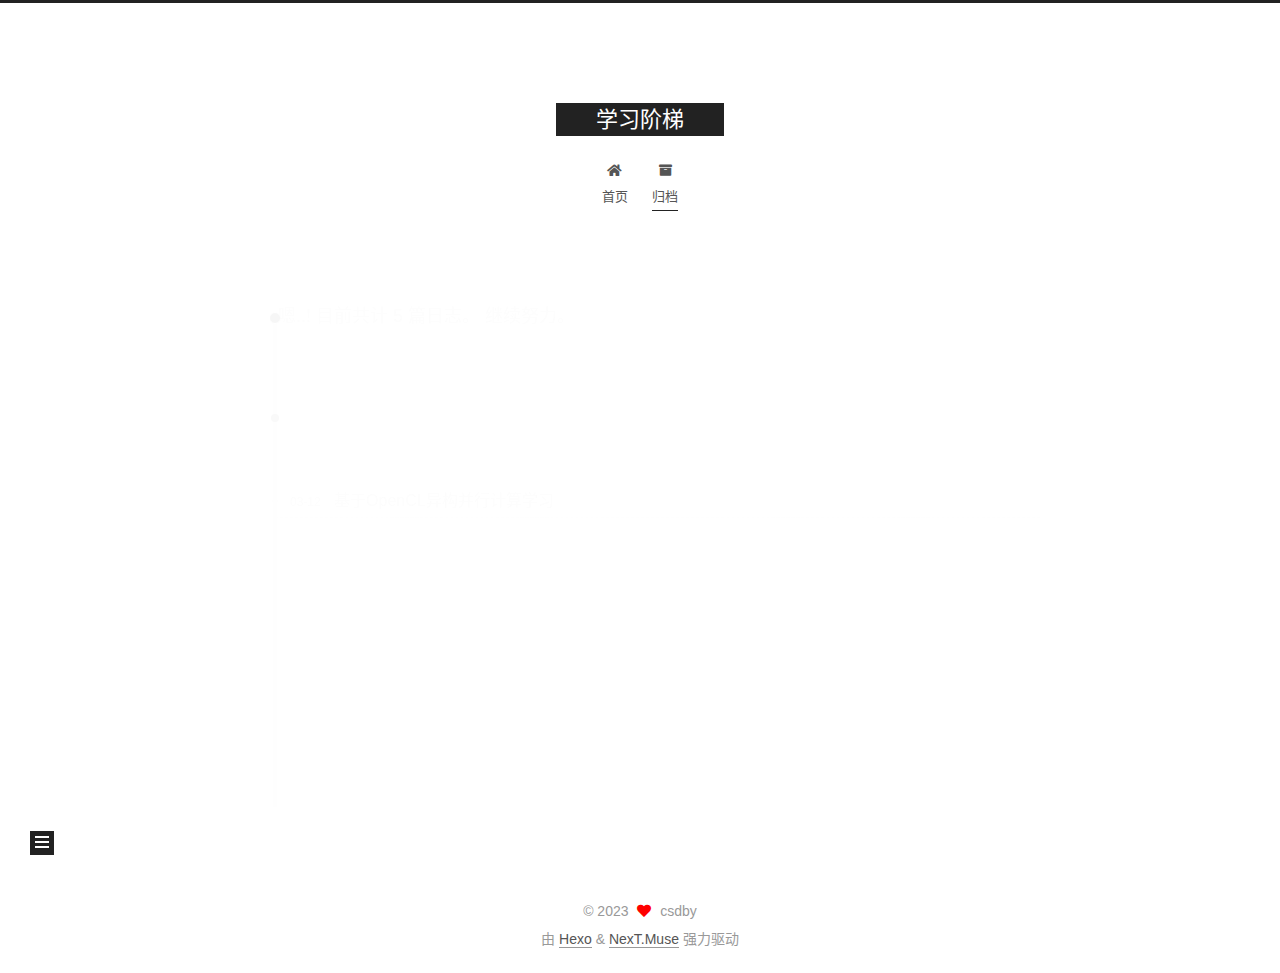
==== commit 63945602: "Site updated: 2023-03-12 15:01:35" ====
--- a/archives/index.html
+++ b/archives/index.html
@@ -230,7 +230,7 @@
       </div>
 
       <div class="post-title">
-          <a class="post-title-link" href="/2023/03/07/OpenCL_1/" itemprop="url">
+          <a class="post-title-link" href="/2023/03/07/OpenCL/" itemprop="url">
             <span itemprop="name">基于OpenCL异构并行计算学习</span>
           </a>
       </div>
--- a/css/main.css
+++ b/css/main.css
@@ -1168,7 +1168,7 @@
 }
 .links-of-author a::before,
 .links-of-author span.exturl::before {
-  background: #f0fef6;
+  background: #0b0412;
   border-radius: 50%;
   content: ' ';
   display: inline-block;
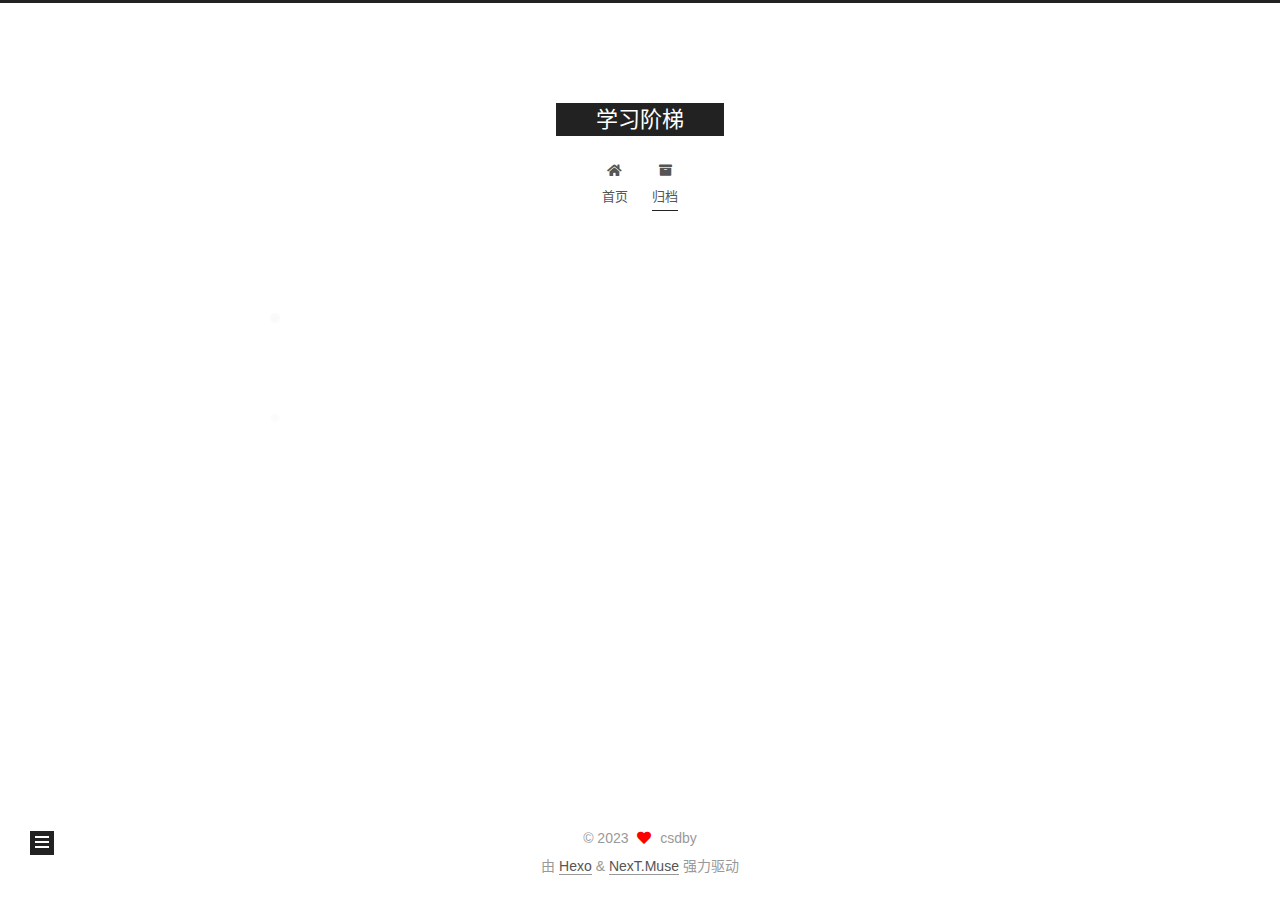
==== commit de1e8f2e: "Site updated: 2023-03-12 15:20:25" ====
--- a/archives/index.html
+++ b/archives/index.html
@@ -150,33 +150,13 @@
   <div class="post-block">
     <div class="posts-collapse">
       <div class="collection-title">
-        <span class="collection-header">嗯..! 目前共计 5 篇日志。 继续努力。</span>
+        <span class="collection-header">嗯..! 目前共计 4 篇日志。 继续努力。</span>
       </div>
 
       
     <div class="collection-year">
       <span class="collection-header">2023</span>
     </div>
-
-  <article itemscope itemtype="http://schema.org/Article">
-    <header class="post-header">
-
-      <div class="post-meta">
-        <time itemprop="dateCreated"
-              datetime="2023-03-12T14:55:23+08:00"
-              content="2023-03-12">
-          03-12
-        </time>
-      </div>
-
-      <div class="post-title">
-          <a class="post-title-link" href="/2023/03/12/OpenCL_2/" itemprop="url">
-            <span itemprop="name">基于OpenCL异构并行计算学习</span>
-          </a>
-      </div>
-
-    </header>
-  </article>
 
   <article itemscope itemtype="http://schema.org/Article">
     <header class="post-header">
@@ -330,7 +310,7 @@
       <div class="site-state-item site-state-posts">
           <a href="/archives/">
         
-          <span class="site-state-item-count">5</span>
+          <span class="site-state-item-count">4</span>
           <span class="site-state-item-name">日志</span>
         </a>
       </div>
--- a/css/main.css
+++ b/css/main.css
@@ -1168,7 +1168,7 @@
 }
 .links-of-author a::before,
 .links-of-author span.exturl::before {
-  background: #0b0412;
+  background: #a6ff1a;
   border-radius: 50%;
   content: ' ';
   display: inline-block;
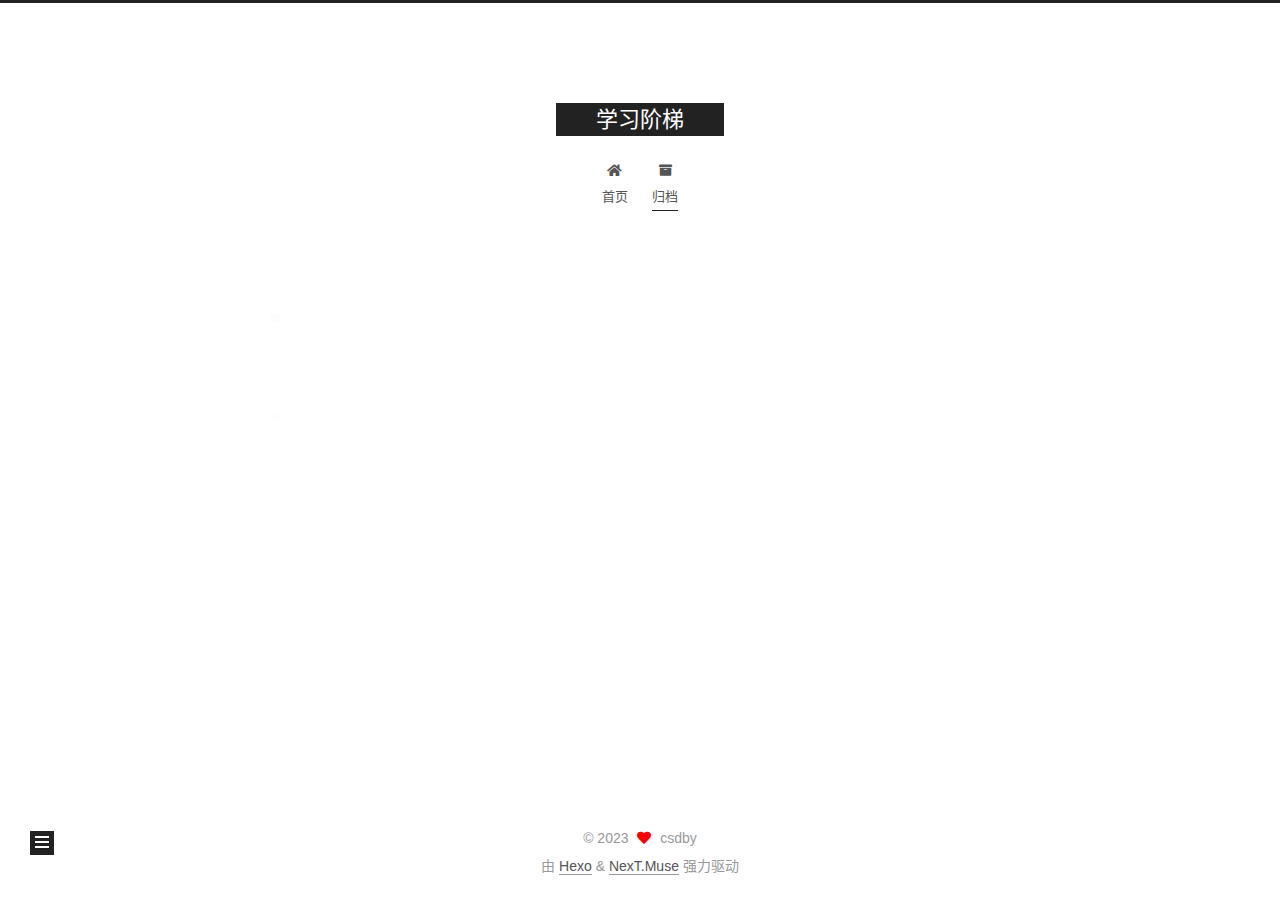
==== commit 74fd3388: "Site updated: 2023-03-17 17:05:39" ====
--- a/archives/index.html
+++ b/archives/index.html
@@ -211,7 +211,7 @@
 
       <div class="post-title">
           <a class="post-title-link" href="/2023/03/07/OpenCL/" itemprop="url">
-            <span itemprop="name">基于OpenCL异构并行计算学习</span>
+            <span itemprop="name">未命名</span>
           </a>
       </div>
 
--- a/css/main.css
+++ b/css/main.css
@@ -1168,7 +1168,7 @@
 }
 .links-of-author a::before,
 .links-of-author span.exturl::before {
-  background: #a6ff1a;
+  background: #4e4dff;
   border-radius: 50%;
   content: ' ';
   display: inline-block;
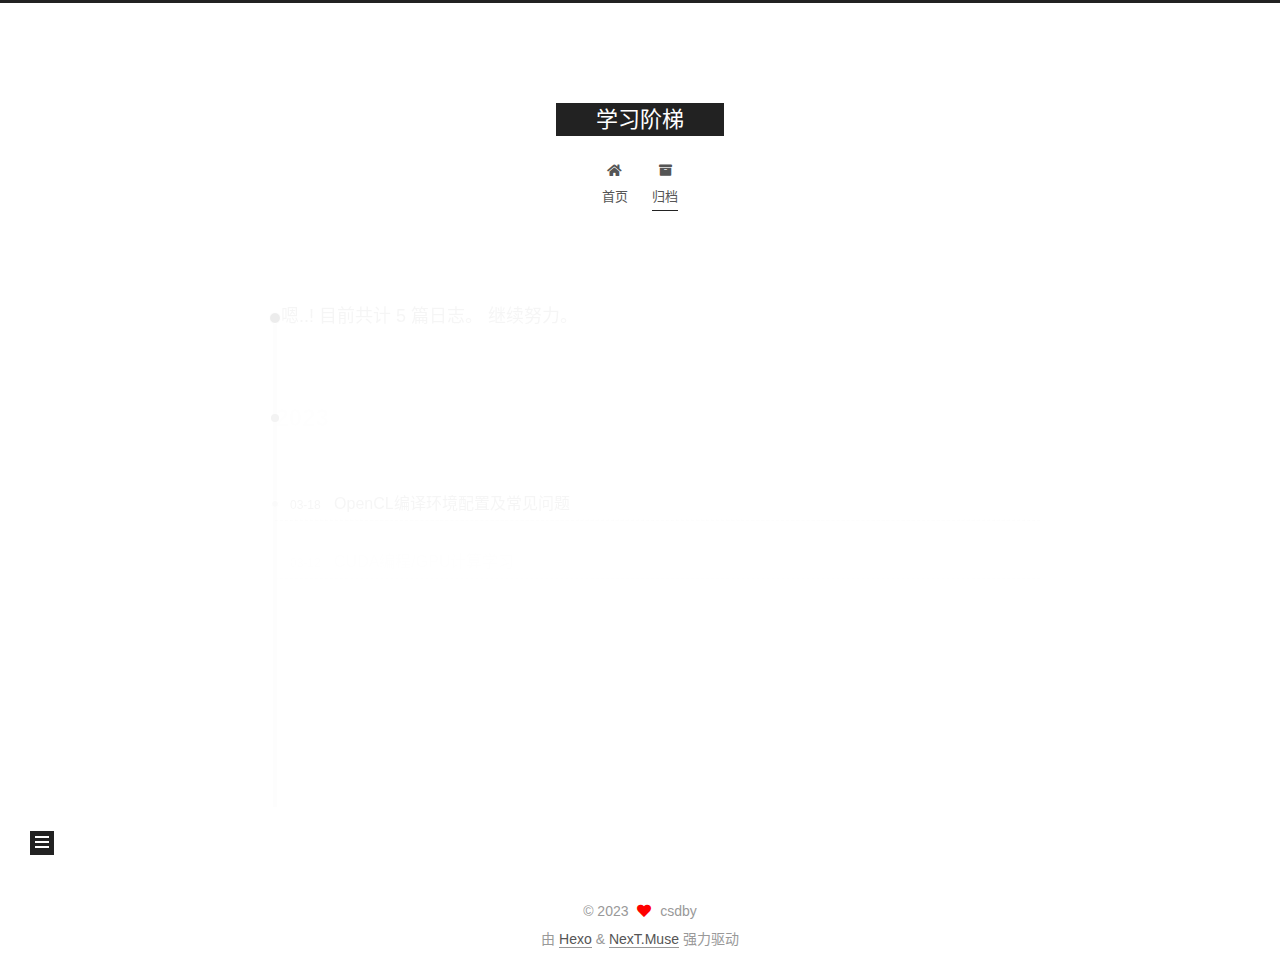
==== commit a250f5f3: "Site updated: 2023-03-18 23:26:16" ====
--- a/archives/index.html
+++ b/archives/index.html
@@ -150,13 +150,33 @@
   <div class="post-block">
     <div class="posts-collapse">
       <div class="collection-title">
-        <span class="collection-header">嗯..! 目前共计 4 篇日志。 继续努力。</span>
+        <span class="collection-header">嗯..! 目前共计 5 篇日志。 继续努力。</span>
       </div>
 
       
     <div class="collection-year">
       <span class="collection-header">2023</span>
     </div>
+
+  <article itemscope itemtype="http://schema.org/Article">
+    <header class="post-header">
+
+      <div class="post-meta">
+        <time itemprop="dateCreated"
+              datetime="2023-03-18T22:05:59+08:00"
+              content="2023-03-18">
+          03-18
+        </time>
+      </div>
+
+      <div class="post-title">
+          <a class="post-title-link" href="/2023/03/18/OpenCL%E7%BC%96%E8%AF%91/" itemprop="url">
+            <span itemprop="name">OpenCL编译环境配置及常见问题</span>
+          </a>
+      </div>
+
+    </header>
+  </article>
 
   <article itemscope itemtype="http://schema.org/Article">
     <header class="post-header">
@@ -211,7 +231,7 @@
 
       <div class="post-title">
           <a class="post-title-link" href="/2023/03/07/OpenCL/" itemprop="url">
-            <span itemprop="name">未命名</span>
+            <span itemprop="name">基于OpenCL异构并行计算学习</span>
           </a>
       </div>
 
@@ -310,7 +330,7 @@
       <div class="site-state-item site-state-posts">
           <a href="/archives/">
         
-          <span class="site-state-item-count">4</span>
+          <span class="site-state-item-count">5</span>
           <span class="site-state-item-name">日志</span>
         </a>
       </div>
--- a/css/main.css
+++ b/css/main.css
@@ -1168,7 +1168,7 @@
 }
 .links-of-author a::before,
 .links-of-author span.exturl::before {
-  background: #4e4dff;
+  background: #ffffdf;
   border-radius: 50%;
   content: ' ';
   display: inline-block;
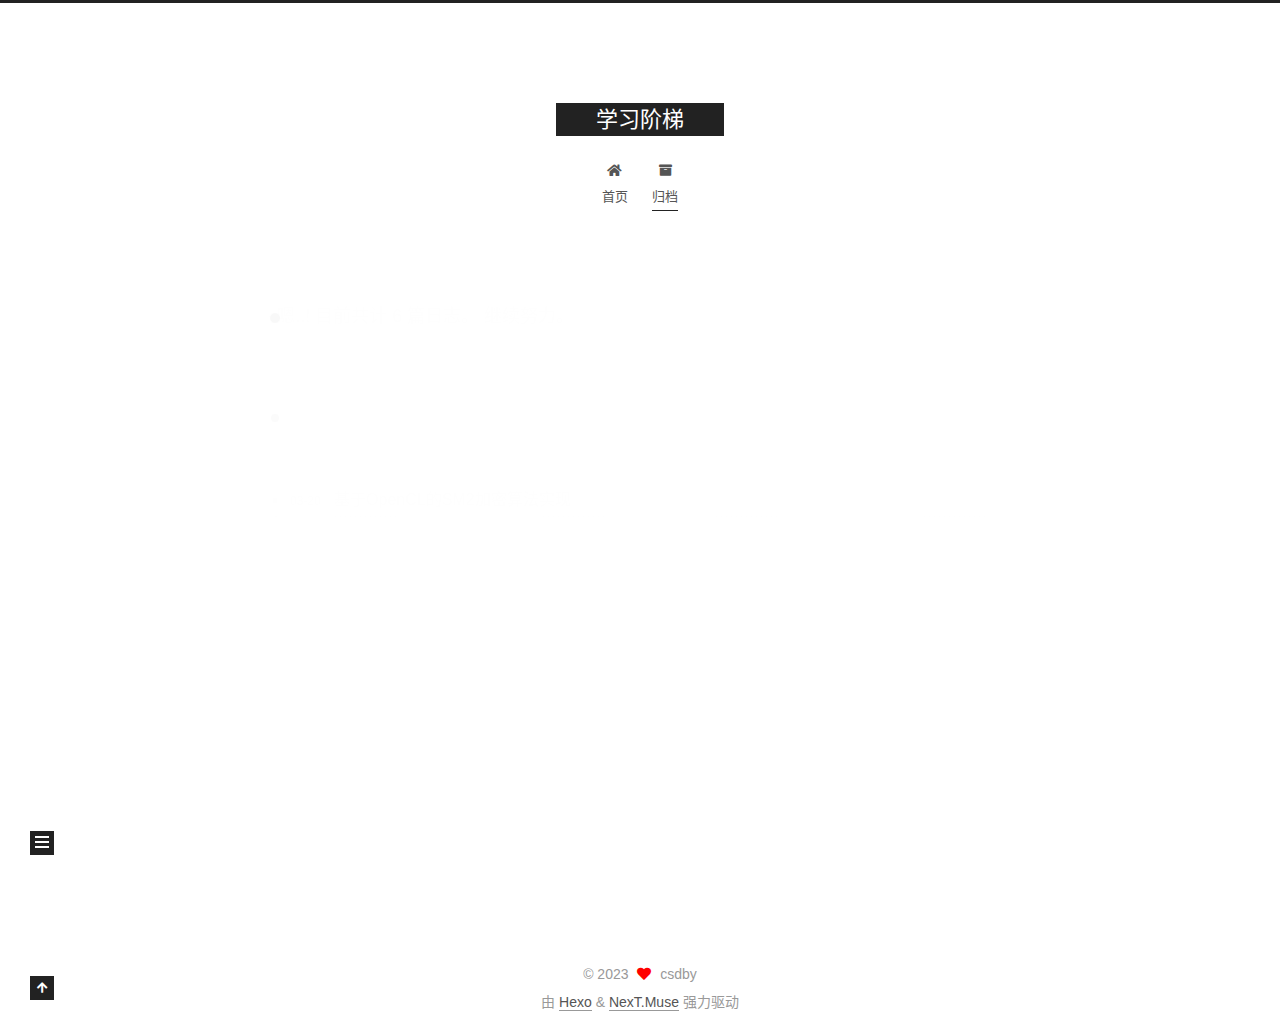
==== commit 72074a9b: "Site updated: 2023-03-20 01:41:40" ====
--- a/archives/index.html
+++ b/archives/index.html
@@ -150,13 +150,33 @@
   <div class="post-block">
     <div class="posts-collapse">
       <div class="collection-title">
-        <span class="collection-header">嗯..! 目前共计 5 篇日志。 继续努力。</span>
+        <span class="collection-header">嗯..! 目前共计 6 篇日志。 继续努力。</span>
       </div>
 
       
     <div class="collection-year">
       <span class="collection-header">2023</span>
     </div>
+
+  <article itemscope itemtype="http://schema.org/Article">
+    <header class="post-header">
+
+      <div class="post-meta">
+        <time itemprop="dateCreated"
+              datetime="2023-03-20T01:07:53+08:00"
+              content="2023-03-20">
+          03-20
+        </time>
+      </div>
+
+      <div class="post-title">
+          <a class="post-title-link" href="/2023/03/20/OpenCL_SM2/" itemprop="url">
+            <span itemprop="name">基于OpenCL的SM2加密算法实现</span>
+          </a>
+      </div>
+
+    </header>
+  </article>
 
   <article itemscope itemtype="http://schema.org/Article">
     <header class="post-header">
@@ -330,7 +350,7 @@
       <div class="site-state-item site-state-posts">
           <a href="/archives/">
         
-          <span class="site-state-item-count">5</span>
+          <span class="site-state-item-count">6</span>
           <span class="site-state-item-name">日志</span>
         </a>
       </div>
--- a/css/main.css
+++ b/css/main.css
@@ -1168,7 +1168,7 @@
 }
 .links-of-author a::before,
 .links-of-author span.exturl::before {
-  background: #ffffdf;
+  background: #ffdae7;
   border-radius: 50%;
   content: ' ';
   display: inline-block;
